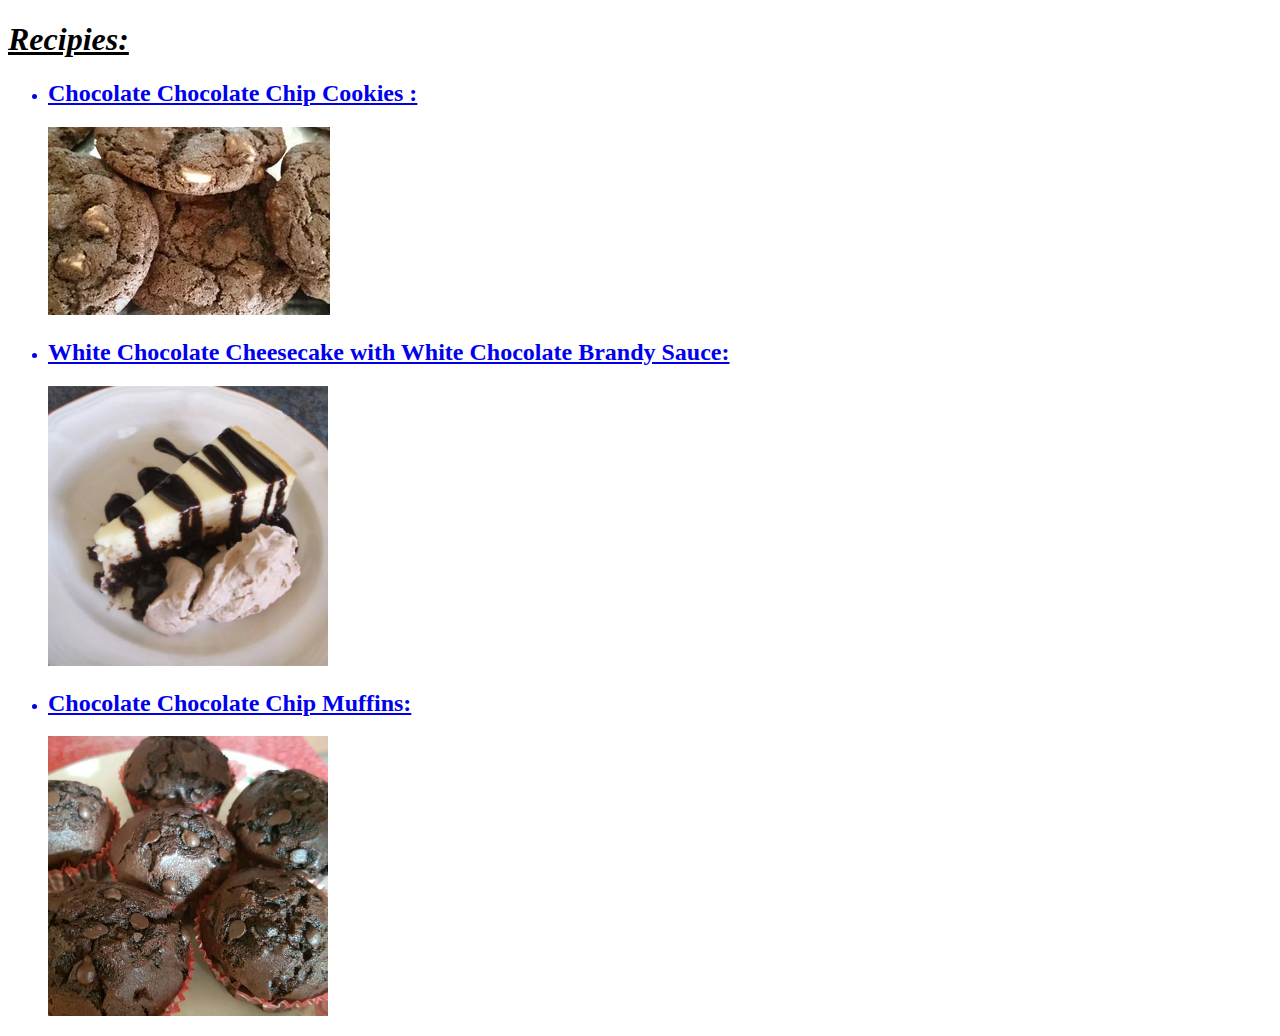
==== index.html @ b30e7cd4 "Added 3 recipes" ====
<!DOCTYPE html>
<html lang="en">
<head>
    <meta charset="UTF-8">
    <meta name="viewport" content="width=device-width, initial-scale=1.0">
    <title>Cool Recipies</title>
</head>
<body>
    <h1><em><u>Recipies:</u></em></h1>

    <ul>

        <a href="./recipes/chocolateCookies.html"><li><h2>Chocolate Chocolate Chip Cookies
            :</h2></li></a>
        <a 
            href="./recipes/chocolateCookies.html">
            <img src="./imges/ChocolateCookies1.png" alt="Chocolate Chocolate Chip Cookies
            ">
        </a>
        

        <a href="./recipes/ChocolateCheesecake.html"><li><h2>White Chocolate Cheesecake with White Chocolate Brandy Sauce:</h2></li></a>

        <a 
            href="./recipes/ChocolateCheesecake.html">
            <img src="/imges/ChocolateCake.png" alt="White Chocolate Cheesecake with White Chocolate Brandy Sauce" width="280">

        </a>

        <a href="./recipes/.ChocolateMuffins.html"><li><h2>Chocolate Chocolate Chip Muffins:</h2></li></a>

        <a 
            href="../recipes/ChocolateMuffins.html">
            <img src="/imges/ChocolateMuffins.png" alt="Chocolate Chocolate Chip Muffins" width="280">

        </a>

    </ul>
</body>
</html>
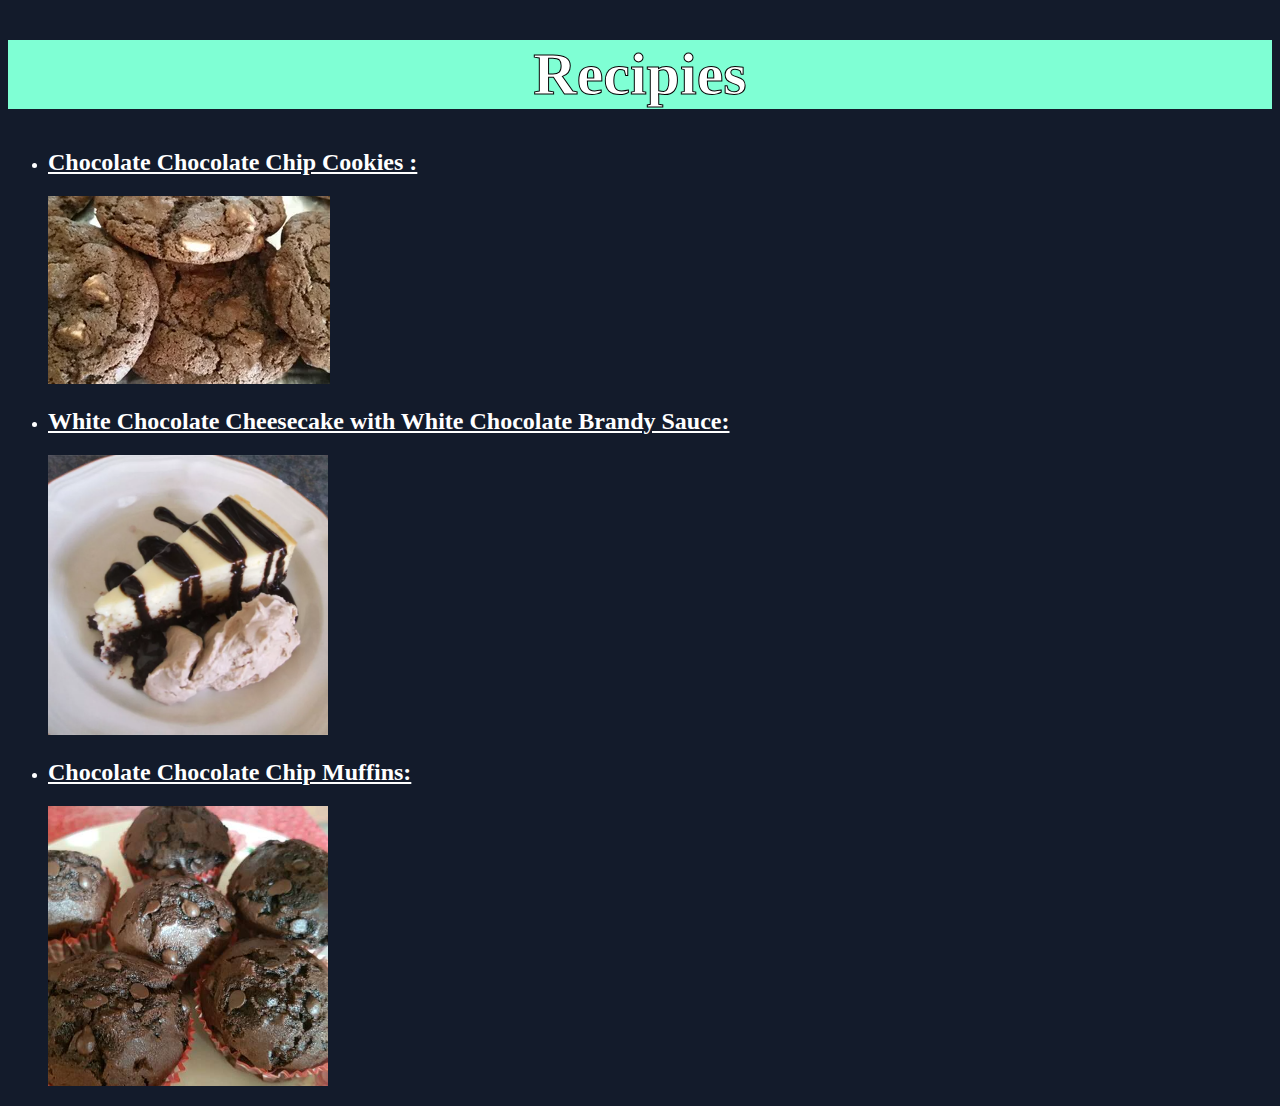
==== commit 9ce59cff: "Update" ====
--- a/index.html
+++ b/index.html
@@ -5,9 +5,10 @@
     <meta name="viewport" content="width=device-width, initial-scale=1.0">
     <title>Cool Recipies</title>
 </head>
-<body>
-    <h1><em><u>Recipies:</u></em></h1>
-
+<link rel="stylesheet" href="style.css">
+<body id="backG">
+    <h1 class="heading">Recipies</h1>
+    
     <ul>
 
         <a href="./recipes/chocolateCookies.html"><li><h2>Chocolate Chocolate Chip Cookies
@@ -23,15 +24,15 @@
 
         <a 
             href="./recipes/ChocolateCheesecake.html">
-            <img src="/imges/ChocolateCake.png" alt="White Chocolate Cheesecake with White Chocolate Brandy Sauce" width="280">
+            <img src="./imges/ChocolateCake.png" alt="White Chocolate Cheesecake with White Chocolate Brandy Sauce" width="280">
 
         </a>
 
-        <a href="./recipes/.ChocolateMuffins.html"><li><h2>Chocolate Chocolate Chip Muffins:</h2></li></a>
+        <a href="./recipes/ChocolateMuffins.html"><li><h2>Chocolate Chocolate Chip Muffins:</h2></li></a>
 
         <a 
-            href="../recipes/ChocolateMuffins.html">
-            <img src="/imges/ChocolateMuffins.png" alt="Chocolate Chocolate Chip Muffins" width="280">
+            href="./recipes/ChocolateMuffins.html">
+            <img src="./imges/ChocolateMuffins.png" alt="Chocolate Chocolate Chip Muffins" width="280">
 
         </a>
 
--- a/style.css
+++ b/style.css
@@ -0,0 +1,18 @@
+.heading {
+    background-color: aquamarine;
+    color: white;
+    text-align: center;
+    -webkit-text-stroke-width: 1px;
+    -webkit-text-stroke-color: black;
+    text-justify: auto;
+    font-size: 60px;
+}
+
+#backG {
+    background-color: #131b2b;
+}
+
+h1, h2, h3, h4, h5, ul, ol, a, p {
+    color: white;
+}
+
